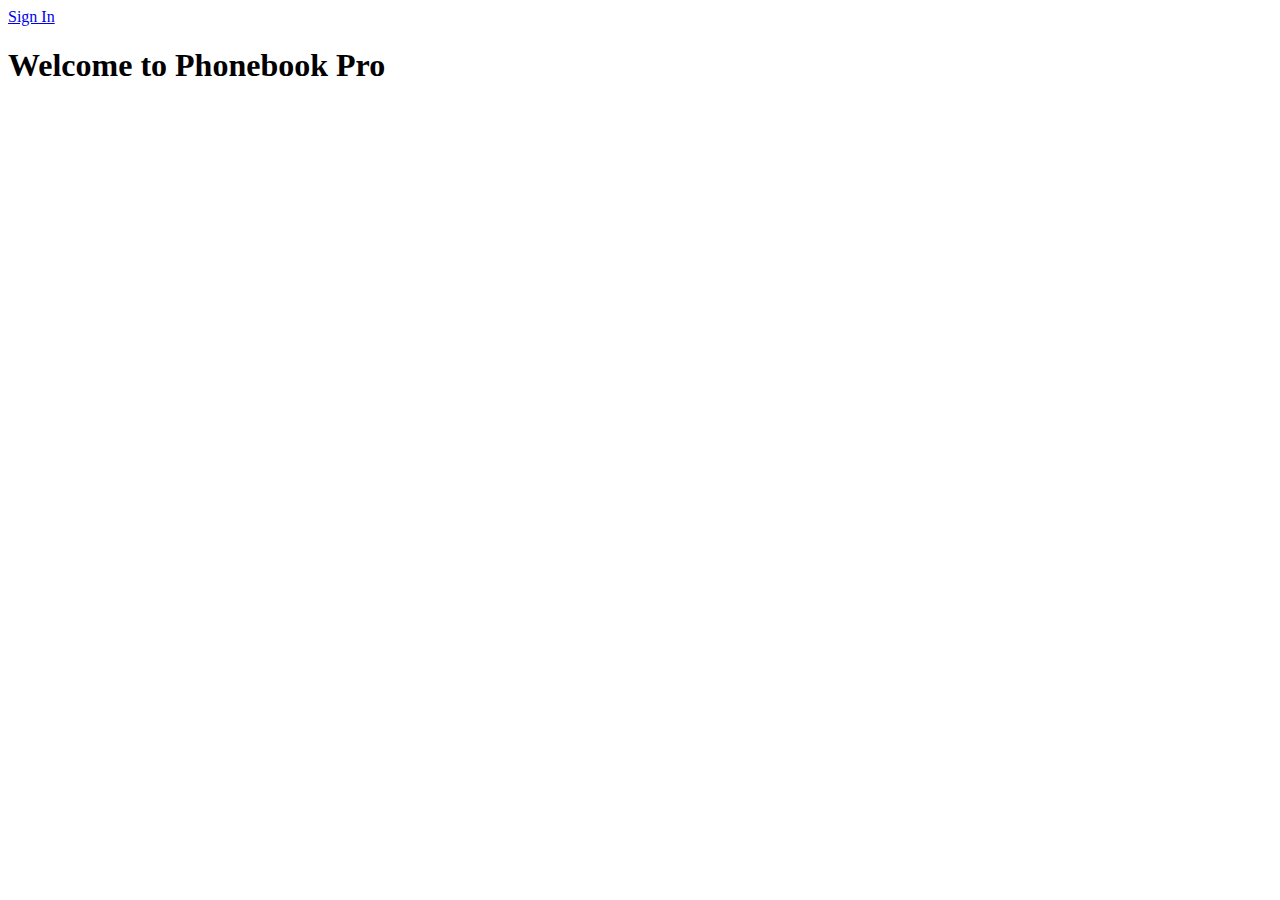
==== html/index.html @ 8e1c57b7 "API Update" ====
<!doctype html>
<html>
<head>
	<meta charset="utf-8">
	<title>Phonebook</title>
	<link href="phonebook.css" rel="stylesheet" type="text/css">
</head>

<body>
	<div id="navbar">
		<div id="navbarright">
			<div id="button"><a href="login.html">Sign In</a></div>
		</div>
	</div>
	
	<div id="positiom-middle-wrapper">
	<div id="position-middle">
		<h1>Welcome to Phonebook Pro</h1>
	</div>
	</div>
</body>
</html>
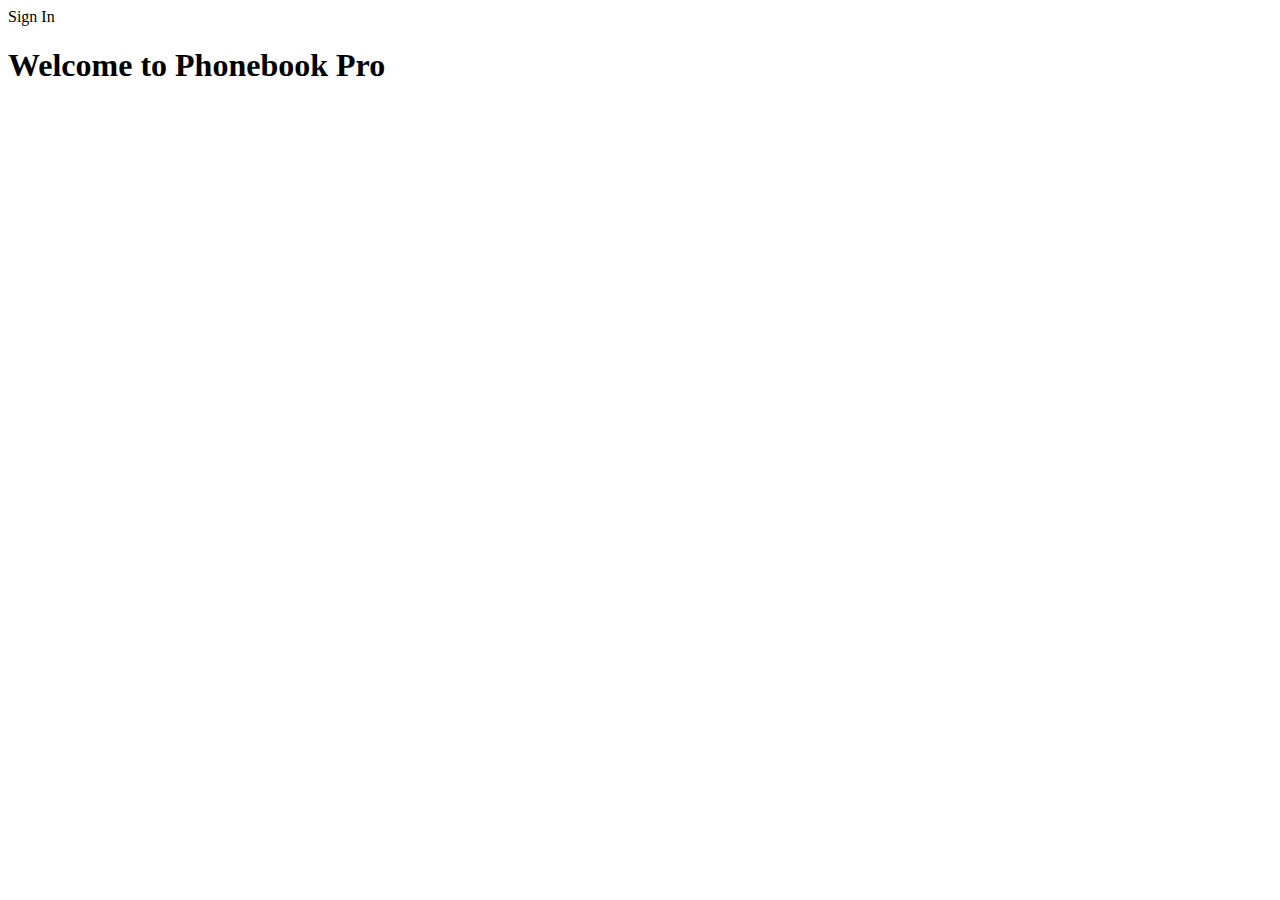
==== commit c9e855a2: "Login updated added popup" ====
--- a/html/index.html
+++ b/html/index.html
@@ -4,19 +4,59 @@
 	<meta charset="utf-8">
 	<title>Phonebook</title>
 	<link href="phonebook.css" rel="stylesheet" type="text/css">
+    <link href="loginstyle.css" rel="stylesheet" type="text/css" />  
+    <link href="registerstyle.css" rel="stylesheet" type="text/css" /> 
+    <script type="text/javascript" src="js/login.js"></script>
 </head>
 
 <body>
 	<div id="navbar">
 		<div id="navbarright">
-			<div id="button"><a href="login.html">Sign In</a></div>
+			<div id="button" onclick="openLogin()">Sign In</div>
+            <div class="login-popup" id="LoginPage">
+                <div class = "animate">
+                    <div id="loginBackground">
+                        <button  class="buttonlogin" onclick="openLogin()">Login Here</button> <button  class="buttonreg" onclick="openRegister()">Register Here</button> 
+                        <h1 id = "logintitle">Login Page</h1> 
+                        <p class = "iconcenter">
+                        <img src="https://icons-for-free.com/iconfiles/png/512/business+human+person+profile+seo+user+icon-1320186746402784223.png">
+                        </p>
+                        <h4 id = "displaytext">Username</h4>
+                        <input type="username" id="username" placeholder="Enter Username" />
+                        <h4 id = "displaytext">Password</h4>
+                        <input type="password" id="password" placeholder="Enter Password"/>
+                        <button type="button" id="loginsize" class="buttons" onclick="doLogin();"> Login </button>
+                        <span id="loginResult"></span>
+                        <button type="button" id="loginsize" class="buttons" onclick="closeLogin()">Close</button>
+                        <button class="closebutton" onclick="closeLogin()">X</button>
+                    </div>
+                </div>
+            </div>
+            <div class="register-popup" id="RegisterPage">
+                <div id="registerBackground">
+                    <button  class="buttonlogin" onclick="openLogin()">Login Here</button> <button  class="buttonreg" onclick="openRegister()">Register Here</button>
+                    <h1 id = "registertitle">Register Page</h1>
+                    <h3 id = "entertext">Enter First Name</h3>
+                    <input type="firstname" id="firstname"/>
+                    <h3 id = "entertext">Enter Last Name</h3>
+                    <input type="lastname" id="lastname"/>
+                    <h3 id = "entertext">Enter Username</h3>
+                    <input type="regusername" id="regusername"/>
+                    <h3 id = "entertext">Enter Password</h3>
+                    <input type="regpassword" id="regpassword"/>
+                    <button type="button" id="loginsize" class="buttons" onclick="doRegister();"> Register </button>
+                    <span id="regResult"></span>
+                    <button type="button" id="loginsize" class="buttons" onclick="closeRegister()">Close</button>
+                    <button class="closebutton" onclick="closeRegister()">X</button>
+                </div>
+            </div>
 		</div>
 	</div>
 	
 	<div id="positiom-middle-wrapper">
 	<div id="position-middle">
-		<h1>Welcome to Phonebook Pro</h1>
+		<h1 id="Welcome">Welcome to Phonebook Pro</h1>
 	</div>
 	</div>
 </body>
-</html>
+</html>--- a/html/loginstyle.css
+++ b/html/loginstyle.css
@@ -0,0 +1,144 @@
+
+#logintitle
+{
+  text-align: center;
+  font-size: 36px;
+  color:#4bd3aa
+}
+
+#loginBackground
+{
+  font-size: 30px;
+  width: 70%;
+  margin-left: 15%;
+  padding: 25px;
+  background-color: rgba(0, 0, 0, 0.85);
+}
+
+.iconcenter {
+  text-align: center;
+}
+#displaytext 
+{
+  font-size: 24px;
+  color:#4bd3aa
+}
+#userpasstext
+{
+  font-size: 18px;
+  margin-bottom: -2%;
+  margin-top: 2%;
+}
+h4 {
+  text-align:left;
+}
+#username {
+  font-size: 18px;
+}
+#password {
+  font-size: 18px;
+}
+
+#loginsize
+{
+	font-size: 18px;
+}
+
+
+input[type="username"],input[type="password"]{
+  width: 100%;
+  padding: 12px 20px;
+  margin: 6px 0;
+  display: inline-block;
+  border: 1px solid #ccc;
+  box-sizing: border-box;
+  font-size: 18px;
+}
+
+.buttons
+{
+  background-color: #4bd3aa;
+  color: rgb(0, 0, 0);
+  padding: 14px 20px;
+  margin: 8px 0;
+  cursor: pointer;
+  width: 100%;
+}
+
+.buttons:hover, .buttonlogin:hover, .buttonreg:hover{
+  background-color: #354e464f;
+  color: rgb(202, 202, 202);
+  opacity: 75%;
+}
+
+#registerhere 
+{
+  font-size: 24px;
+  color:#4bd3aa
+}
+.login-popup {
+  display: none;
+  position: fixed;
+  z-index: 1; 
+  left: 0;
+  top: 0;
+  width: 100%;
+  height: 100%; 
+  overflow: auto; 
+}
+
+.closebutton{
+  position: absolute;
+  top: 0;
+  color: #4bd3aa;
+  font-size: 35px;
+  background-color: #000000;
+  border: none;
+}
+.closebutton:focus, .closebutton:hover {
+  color: #d34b52;
+  cursor: pointer;
+}
+.buttonreg {
+  background: none;
+  color: #4bd3aa;
+  cursor: pointer;
+  width: 49%;
+  padding: 0;
+  border: none;
+  font-size: 24px;
+
+}
+.buttonlogin {
+  background: none;
+  color: #4bd3aa;
+  cursor: pointer;
+  width: 49%;
+  padding: 0;
+  border: none;
+  font-size: 24px;
+}
+.animate {
+  -webkit-animation: animatezoom 0.3s;
+  animation: animatezoom 0.3s
+}
+
+@-webkit-keyframes animatezoom {
+  from {-webkit-transform: scale(0)} 
+  to {-webkit-transform: scale(1)}
+}
+  
+@keyframes animatezoom {
+  from {transform: scale(0)} 
+  to {transform: scale(1)}
+}
+
+
+
+
+
+
+
+
+
+
--- a/html/registerstyle.css
+++ b/html/registerstyle.css
@@ -0,0 +1,110 @@
+
+#registertitle
+{
+  text-align: center;
+  font-size: 36px;
+  color:#4bd3aa
+}
+
+#registerBackground
+{
+  font-size: 30px;
+  width: 70%;
+  margin-left: 15%;
+  padding: 25px;
+  background-color: rgba(0, 0, 0, 0.85);
+}
+
+.iconcenter {
+  text-align: center;
+}
+#entertext 
+{
+  font-size: 24px;
+  color:#4bd3aa
+}
+#userpasstext
+{
+  font-size: 18px;
+  margin-bottom: -2%;
+  margin-top: 2%;
+}
+#username {
+  font-size: 18px;
+}
+#password {
+  font-size: 18px;
+}
+
+#loginsize
+{
+	font-size: 18px;
+}
+
+
+input[type="firstname"],input[type="lastname"],input[type="regusername"],input[type="regpassword"]{
+  width: 100%;
+  padding: 12px 20px;
+  margin: 6px 0;
+  display: inline-block;
+  border: 1px solid #ccc;
+  box-sizing: border-box;
+  font-size: 18px;
+}
+
+.buttons
+{
+  background-color: #4bd3aa;
+  color: rgb(0, 0, 0);
+  padding: 14px 20px;
+  margin: 8px 0;
+  cursor: pointer;
+  width: 100%;
+}
+
+.buttons:hover{
+  background-color: #354e464f;
+  color: rgb(202, 202, 202);
+  opacity: 75%;
+}
+
+#registerhere 
+{
+  font-size: 24px;
+  color:#4bd3aa
+}
+
+.register-popup {
+  display: none;
+  position: fixed;
+  z-index: 1; 
+  left: 0;
+  top: 0;
+  width: 100%;
+  height: 100%; 
+  overflow: auto; 
+}
+
+.closebutton{
+  position: absolute;
+  top: 0;
+  color: #4bd3aa;
+  font-size: 35px;
+  background-color: #000000;
+  border: none;
+}
+.closebutton:focus, .closebutton:hover {
+  color: #d34b52;
+  cursor: pointer;
+}
+
+
+
+
+
+
+
+
+
+
+
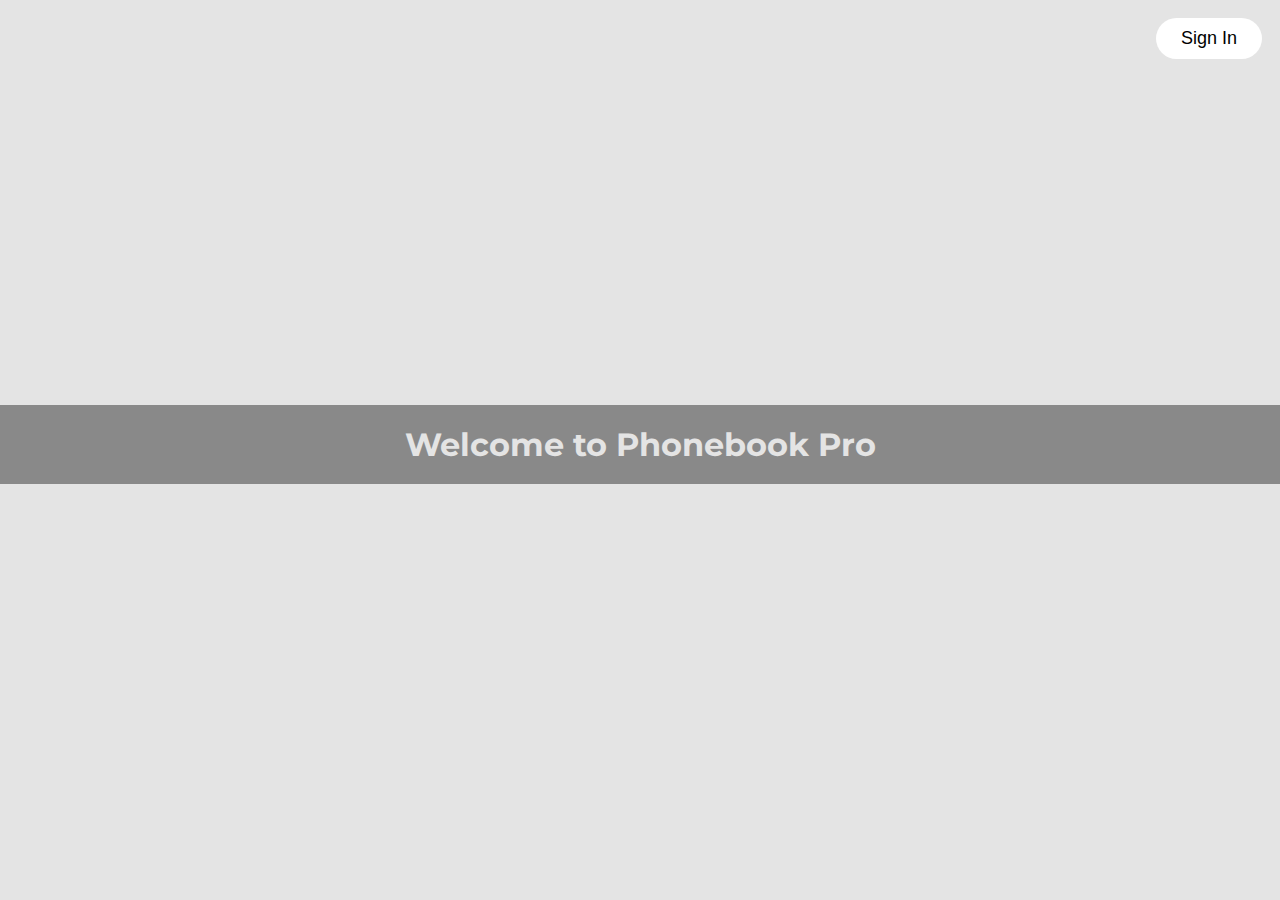
==== commit cc7a4a62: "Bug Fixes + Updated Login" ====
--- a/html/index.html
+++ b/html/index.html
@@ -4,59 +4,69 @@
 	<meta charset="utf-8">
 	<title>Phonebook</title>
 	<link href="phonebook.css" rel="stylesheet" type="text/css">
-    <link href="loginstyle.css" rel="stylesheet" type="text/css" />  
-    <link href="registerstyle.css" rel="stylesheet" type="text/css" /> 
+    <link href="loginstyle.css" rel="stylesheet" type="text/css" />
     <script type="text/javascript" src="js/login.js"></script>
+    <script type="text/javascript" src="js/md5.js"></script>
 </head>
 
 <body>
-	<div id="navbar">
-		<div id="navbarright">
-			<div id="button" onclick="openLogin()">Sign In</div>
+    <div id="popup">
+        <div id="center" class="center">
+            <div class="align-right">
+				<div class="exit">
+					<button id="close-button" onclick = "closeLogin()">❌</button>
+				</div>
+			</div>
+
+            <div class="login-register">
+                <button class="buttonlogin" onclick="openLogin()">Login</button>
+                <button class="buttonreg" onclick="openRegister()">Register</button>
+            </div>
+
             <div class="login-popup" id="LoginPage">
-                <div class = "animate">
-                    <div id="loginBackground">
-                        <button  class="buttonlogin" onclick="openLogin()">Login Here</button> <button  class="buttonreg" onclick="openRegister()">Register Here</button> 
-                        <h1 id = "logintitle">Login Page</h1> 
-                        <p class = "iconcenter">
-                        <img src="https://icons-for-free.com/iconfiles/png/512/business+human+person+profile+seo+user+icon-1320186746402784223.png">
-                        </p>
+                <div class="fields">
+                    <div class="info">
                         <h4 id = "displaytext">Username</h4>
-                        <input type="username" id="username" placeholder="Enter Username" />
+                        <input type="text" id="username" placeholder="Enter Username" />
+                    </div>
+                    <div class="info">
                         <h4 id = "displaytext">Password</h4>
                         <input type="password" id="password" placeholder="Enter Password"/>
-                        <button type="button" id="loginsize" class="buttons" onclick="doLogin();"> Login </button>
-                        <span id="loginResult"></span>
-                        <button type="button" id="loginsize" class="buttons" onclick="closeLogin()">Close</button>
-                        <button class="closebutton" onclick="closeLogin()">X</button>
                     </div>
+                    <span class ="spandisplay" id="loginResult"></span>
                 </div>
+                <button type="button" class="go" onclick="doLogin()">Login</button>
             </div>
+
             <div class="register-popup" id="RegisterPage">
-                <div id="registerBackground">
-                    <button  class="buttonlogin" onclick="openLogin()">Login Here</button> <button  class="buttonreg" onclick="openRegister()">Register Here</button>
-                    <h1 id = "registertitle">Register Page</h1>
-                    <h3 id = "entertext">Enter First Name</h3>
-                    <input type="firstname" id="firstname"/>
-                    <h3 id = "entertext">Enter Last Name</h3>
-                    <input type="lastname" id="lastname"/>
-                    <h3 id = "entertext">Enter Username</h3>
-                    <input type="regusername" id="regusername"/>
-                    <h3 id = "entertext">Enter Password</h3>
-                    <input type="regpassword" id="regpassword"/>
-                    <button type="button" id="loginsize" class="buttons" onclick="doRegister();"> Register </button>
-                    <span id="regResult"></span>
-                    <button type="button" id="loginsize" class="buttons" onclick="closeRegister()">Close</button>
-                    <button class="closebutton" onclick="closeRegister()">X</button>
+                <div class="fields">
+                    <div class="info">
+                        <h4 id ="entertext">Enter First Name</h4>
+                        <input type="text" id="firstname"/>
+                    </div>
+                    <div class="info">
+                        <h4 id ="entertext">Enter Last Name</h4>
+                        <input type="text" id="lastname"/>
+                    </div>
+                    <div class="info">
+                        <h4 id ="entertext">Enter Username</h4>
+                        <input type="text" id="regusername"/>
+                    </div>
+                    <div class="info">
+                        <h4 id ="entertext">Enter Password</h4>
+                        <input type="password" id="regpassword"/>
+                    </div>
+                    <span class = "spandisplay" id="regResult"></span>
                 </div>
+                <button type="button" class="go" onclick="doRegister()">Register</button>
             </div>
-		</div>
-	</div>
+        </div>
+    </div>
+
+    <button id="button" onclick="openLoginA()">Sign In</button>
 	
-	<div id="positiom-middle-wrapper">
-	<div id="position-middle">
-		<h1 id="Welcome">Welcome to Phonebook Pro</h1>
-	</div>
-	</div>
+    <div id="position-middle">
+        <h1 id="Welcome">Welcome to Phonebook Pro</h1>
+    </div>
 </body>
 </html>--- a/html/phonebook.css
+++ b/html/phonebook.css
@@ -0,0 +1,63 @@
+@import url('https://fonts.googleapis.com/css2?family=Montserrat:wght@300&display=swap');
+
+*{
+	padding: 0;
+	margin: 0;
+}
+
+body{
+    font-family: 'Montserrat', Verdana, sans-serif;
+    margin: 0;
+	width: 100vw;
+	height: 100vh;
+    background-color: #e4e4e4;
+	display: flex;
+    flex-direction: column;
+	background-image: url("images/main.gif");
+	background-repeat: no-repeat;
+	background-size: cover;
+	min-width: 300px;
+}
+
+#button{
+    padding: 10px 25px;
+	text-decoration: none;
+	background-color: transparent;
+    border: none;
+    border-radius: 25px;
+    align-self: flex-end;
+    font-size: large;
+    margin: 1em;
+    background-color: #ffffff;
+}
+
+#button:hover{
+    background-color: #acacac;
+}
+
+#button a{
+	list-style-type: none;
+    padding: 25px;
+	text-decoration: none;
+	color: #e4e4e4;
+}
+
+#position-middle{
+	box-sizing: border-box;
+	padding: 20px;
+	width: 100vw;
+    position: absolute;
+    top: 45%;
+	background-color: rgba(0,0,0,.4);
+}
+
+h1{
+	color: #e4e4e4;
+	text-align: center;
+}
+
+main{
+    width: 100%;
+    margin-left: auto;
+    margin-right: auto;
+}--- a/html/loginstyle.css
+++ b/html/loginstyle.css
@@ -1,51 +1,107 @@
-
-#logintitle
-{
-  text-align: center;
-  font-size: 36px;
-  color:#4bd3aa
+*{
+	padding: 0;
+	margin: 0;
 }
 
-#loginBackground
-{
-  font-size: 30px;
-  width: 70%;
-  margin-left: 15%;
-  padding: 25px;
-  background-color: rgba(0, 0, 0, 0.85);
+#popup{
+  font-family: 'Montserrat', Verdana, sans-serif;
+  width: 100vw;
+  height: 100vh;
+  display: none;
+  flex-direction: column;
+  align-items: center;
+  justify-content: center;
+  background-color: rgba(0, 0, 0, .2);
+  color: #151515;
+  position: absolute;
 }
 
-.iconcenter {
+#popup .center{
+width: 40vw;
+height: 60vh;
+background-color: #e4e4e4;
+display: flex;
+flex-direction: column;
+align-items: center;
+justify-content: flex-start;
+border-radius: 20px;
+}
+
+#popup button{
+  width: 50px;
+  height: 50px;
+  text-decoration: none;
+  border: none;
+  border-radius: 50px;
+  font-size: 1.2rem;
+  margin: 10px;
   text-align: center;
 }
-#displaytext 
-{
-  font-size: 24px;
-  color:#4bd3aa
-}
-#userpasstext
-{
-  font-size: 18px;
-  margin-bottom: -2%;
-  margin-top: 2%;
-}
-h4 {
-  text-align:left;
-}
-#username {
-  font-size: 18px;
-}
-#password {
-  font-size: 18px;
+
+#popup button:hover{
+  background-color: #acacac;
 }
 
-#loginsize
-{
-	font-size: 18px;
+#popup .align-right{
+  width: 100%;
+  display: flex;
+  justify-content: flex-end;
+  align-items:flex-end;
 }
 
+#popup .login-popup{
+  width: 100%;
+  height: 100%;
+  display: flex;
+  flex-direction: column;
+  justify-content: flex-end;
+  align-items: center;
+}
 
-input[type="username"],input[type="password"]{
+#popup .register-popup{
+  width: 100%;
+  height: 100%;
+  display: flex;
+  flex-direction: column;
+  justify-content: flex-end;
+  align-items: center;
+}
+
+#popup .login-register{
+  width: 80%;
+  display: flex;
+  justify-content: center;
+}
+
+#popup .buttonlogin{
+  width: 50%;
+  border-radius: 50px 0 0 50px;
+  margin: 0;
+  margin-right: 1px;
+}
+
+#popup .buttonreg{
+  width: 50%;
+  border-radius: 0 50px 50px 0;
+  margin: 0;
+  margin-left: 1px;
+}
+
+#popup .fields{
+  height: 100%;
+  width: 80%;
+  display: flex;
+  flex-direction: column;
+  justify-content: center;
+  align-items: center;
+}
+
+#popup .go{
+  width: 30%;
+  margin: 20px;
+}
+
+#popup input[type="text"],input[type="password"]{
   width: 100%;
   padding: 12px 20px;
   margin: 6px 0;
@@ -55,72 +111,9 @@
   font-size: 18px;
 }
 
-.buttons
-{
-  background-color: #4bd3aa;
-  color: rgb(0, 0, 0);
-  padding: 14px 20px;
-  margin: 8px 0;
-  cursor: pointer;
-  width: 100%;
-}
-
-.buttons:hover, .buttonlogin:hover, .buttonreg:hover{
-  background-color: #354e464f;
-  color: rgb(202, 202, 202);
-  opacity: 75%;
-}
-
-#registerhere 
-{
-  font-size: 24px;
-  color:#4bd3aa
-}
-.login-popup {
-  display: none;
-  position: fixed;
-  z-index: 1; 
-  left: 0;
-  top: 0;
-  width: 100%;
-  height: 100%; 
-  overflow: auto; 
-}
-
-.closebutton{
-  position: absolute;
-  top: 0;
-  color: #4bd3aa;
-  font-size: 35px;
-  background-color: #000000;
-  border: none;
-}
-.closebutton:focus, .closebutton:hover {
-  color: #d34b52;
-  cursor: pointer;
-}
-.buttonreg {
-  background: none;
-  color: #4bd3aa;
-  cursor: pointer;
-  width: 49%;
-  padding: 0;
-  border: none;
-  font-size: 24px;
-
-}
-.buttonlogin {
-  background: none;
-  color: #4bd3aa;
-  cursor: pointer;
-  width: 49%;
-  padding: 0;
-  border: none;
-  font-size: 24px;
-}
 .animate {
   -webkit-animation: animatezoom 0.3s;
-  animation: animatezoom 0.3s
+  animation: animatezoom 0.3s;
 }
 
 @-webkit-keyframes animatezoom {
@@ -133,6 +126,10 @@
   to {transform: scale(1)}
 }
 
+#popup .spandisplay{
+  font-size: 1em;
+  color:#d34b52;
+}
 
 
 
@@ -142,3 +139,4 @@
 
 
 
+
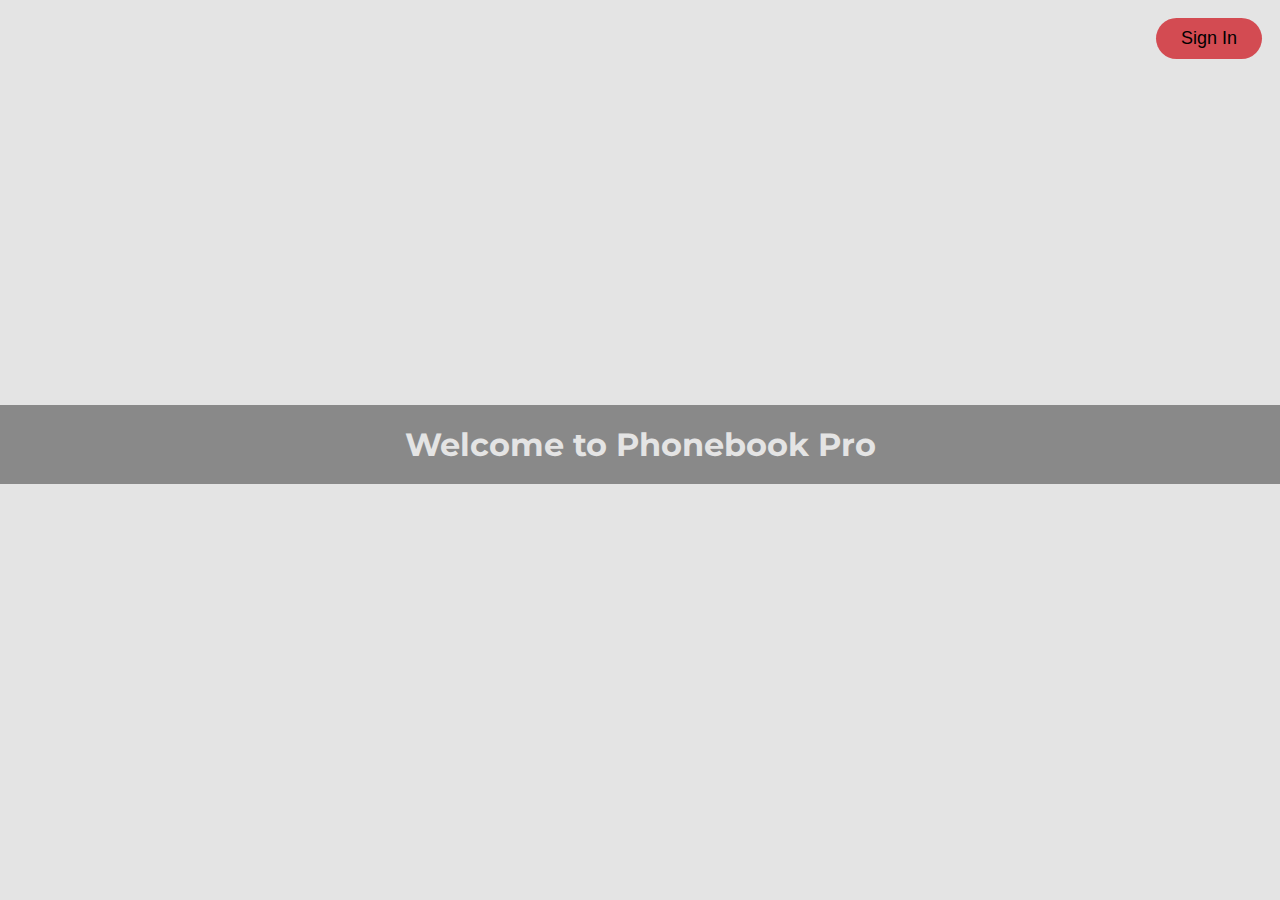
==== commit fc819d7e: "recolored login page" ====
--- a/html/index.html
+++ b/html/index.html
@@ -19,12 +19,14 @@
 			</div>
 
             <div class="login-register">
-                <button class="buttonlogin" onclick="openLogin()">Login</button>
-                <button class="buttonreg" onclick="openRegister()">Register</button>
+                <button class="buttonlogin" id = "butlogin" onclick="openLogin()">Login</button>
+                <button class="buttonreg" id = "butreg" onclick="openRegister()">Register</button>
             </div>
 
             <div class="login-popup" id="LoginPage">
                 <div class="fields">
+                    <img src="images/icon.png" alt="icon" width="140" height="140">
+                    <p></br></p>
                     <div class="info">
                         <h4 id = "displaytext">Username</h4>
                         <input type="text" id="username" placeholder="Enter Username" />
@@ -63,7 +65,7 @@
         </div>
     </div>
 
-    <button id="button" onclick="openLoginA()">Sign In</button>
+    <button class="Signin" id="button" onclick="openLoginA()">Sign In</button>
 	
     <div id="position-middle">
         <h1 id="Welcome">Welcome to Phonebook Pro</h1>
--- a/html/phonebook.css
+++ b/html/phonebook.css
@@ -28,7 +28,7 @@
     align-self: flex-end;
     font-size: large;
     margin: 1em;
-    background-color: #ffffff;
+    background-color:  #d34b52;
 }
 
 #button:hover{
--- a/html/loginstyle.css
+++ b/html/loginstyle.css
@@ -19,14 +19,16 @@
 #popup .center{
 width: 40vw;
 height: 60vh;
-background-color: #e4e4e4;
+background-color: rgba(0, 0, 0, 0.87);
 display: flex;
 flex-direction: column;
 align-items: center;
 justify-content: flex-start;
 border-radius: 20px;
 }
-
+h4 {
+  color: #4bd3aa;
+}
 #popup button{
   width: 50px;
   height: 50px;
@@ -99,6 +101,7 @@
 #popup .go{
   width: 30%;
   margin: 20px;
+  background-color: #4bd3aa;
 }
 
 #popup input[type="text"],input[type="password"]{
@@ -131,12 +134,19 @@
   color:#d34b52;
 }
 
+.error {
+  animation: shake .2s linear;
+  animation-iteration-count: 4;
+  box-shadow: 0 0 1em #d34b52;
+}
 
+@keyframes shake {
+  0% { margin-left: 0rem; }
+  25% { margin-left: 0.5rem; }
+  75% { margin-left: -0.5rem; }
+  100% { margin-left: 0rem; }
+}
+.Signin {
+  background-color: #4bd3aa;
+}
 
-
-
-
-
-
-
-
